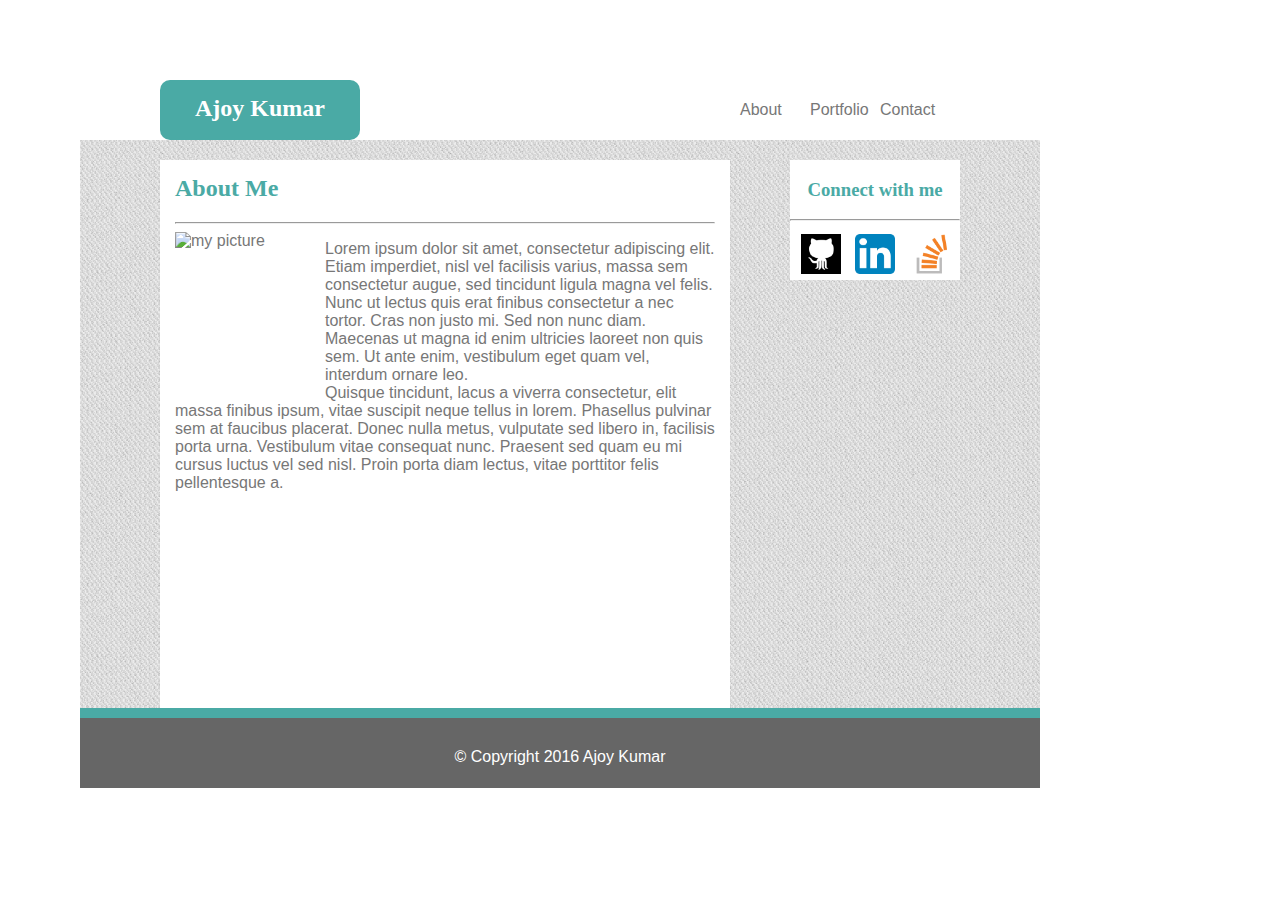
==== index.html @ b76418d0 "first page complete" ====
<!--main html file index-->
<!DOCTYPE html>
<!DOCTYPE html>
<html>
<head>
	<title>Ajoy Basic Portfolio</title>
	<link rel="stylesheet" type="text/css" href="assets/css/style.css">
</head>
<body>

	<!elements of the top box (for nameTag and contct labels)-->
	<div id="topTags">
		<div id="nameTag">
			<h2 class="myName">Ajoy Kumar</h2>
		</div>
		<div id="labelTag">
			<p class="labels">About</p>
			<p class="labels">Portfolio</p>
			<p class="labels">Contact</p>
		</div>
	</div>

	<!--elements for the content tag - About me box and connect with me box-->
	<div id="content">
		<section id="aboutMe">
			<h2 class="heading">About Me</h2>
			<hr>
			<img id="picture" src="images/myPhoto.png" alt="my picture"/>
			<p id="myInfo">
				Lorem ipsum dolor sit amet, consectetur adipiscing elit. Etiam imperdiet, nisl vel facilisis varius, massa sem consectetur augue, sed tincidunt ligula magna vel felis. Nunc ut lectus quis erat finibus consectetur a nec tortor. Cras non justo mi. Sed non nunc diam. Maecenas ut magna id enim ultricies laoreet non quis sem. Ut ante enim, vestibulum eget quam vel, interdum ornare leo.
			
				<br>

				Quisque tincidunt, lacus a viverra consectetur, elit massa finibus ipsum, vitae suscipit neque tellus in lorem. Phasellus pulvinar sem at faucibus placerat. Donec nulla metus, vulputate sed libero in, facilisis porta urna. Vestibulum vitae consequat nunc. Praesent sed quam eu mi cursus luctus vel sed nisl. Proin porta diam lectus, vitae porttitor felis pellentesque a.
			</p>
		</section>

		<!--elements of the connect with me box-->
		<div id="connect" class="heading">
			<h3>Connect with me</h3>
			<hr>
			<div id="iconsDiv">
				<img class="icons" src="images/icon_github.png" alt= "github icon"/>
				<img class="icons" src="images/icon_linkedin.png" alt= "github icon"/>
				<img class="icons" src="images/icon_stackoverflow.png" alt= "github icon"/>
			</div>
		</div>

	<footer>
		&#169 Copyright 2016 Ajoy Kumar 
	</footer>

</div>

</body>
</html>
---- assets/css/style.css ----
*{
	box-sizing:border-box;
}
body{
	font-family:'Arial', 'Helvetica Neue', Helvetica, sans-serif;
	color:#777777;
	margin:0;
}
#topTags{
	width:960px;
	height:60px;
	margin-top:80px;
}
#nameTag{
	width:200px;
	height:60px;
	background-color: #4aaaa5;
	margin-left:160px;
	/*margin-top:80px;*/
	color:white;
	text-align: center;
	float:left;
	border-radius: 10px;
}
h2 {
	margin-top:15px;
}
#labelTag{
	width:220px;
	height:60px;
	padding-top:5px;
	background-color: #ffffff;
	float:right;
}
.labels{
	width:70px;
	float:left;
}
#content{
	width:960px;
	margin-left: 80px; /*change to 80*/
	padding-top:20px;
	overflow:auto;
	background-image: url("images/cheap_diagonal_fabric.png");
}
#aboutMe{
	width: 570px;
	margin-left:80px;
	padding-left: 15px;
	padding-right:15px;
	background-color: #ffffff;
	float:left;
	overflow:auto;	
}
#picture{
	width:150px;
	height:170px;
	float:left;
}
#myInfo{
	padding-bottom: 200px;
}
#connect{
	width:170px;
	height:120px;
	float:right;
	background-color: #ffffff;
	margin-right:80px;
	text-align: center;
}
footer{
	clear:both;
	width:960px;
	height:80px;
	padding-top:30px;
	background-color: #666666;
	color:white;
	text-align: center;
	border-top:10px solid #4aaaa5;
}
/*classes and ids for fonts and coloring*/

.heading{
	font-family: 'Georgia', Times, Times New Roman, serif;
	color: #4aaaa5;
}
.myName{
	color:white;
	font-family: 'Georgia', Times, Times New Roman, serif;
	text-align:center;
}
#iconsDiv{
	display:inline-block
}
.icons{
	height:40px;
	width:40px;
	margin:5px;
}
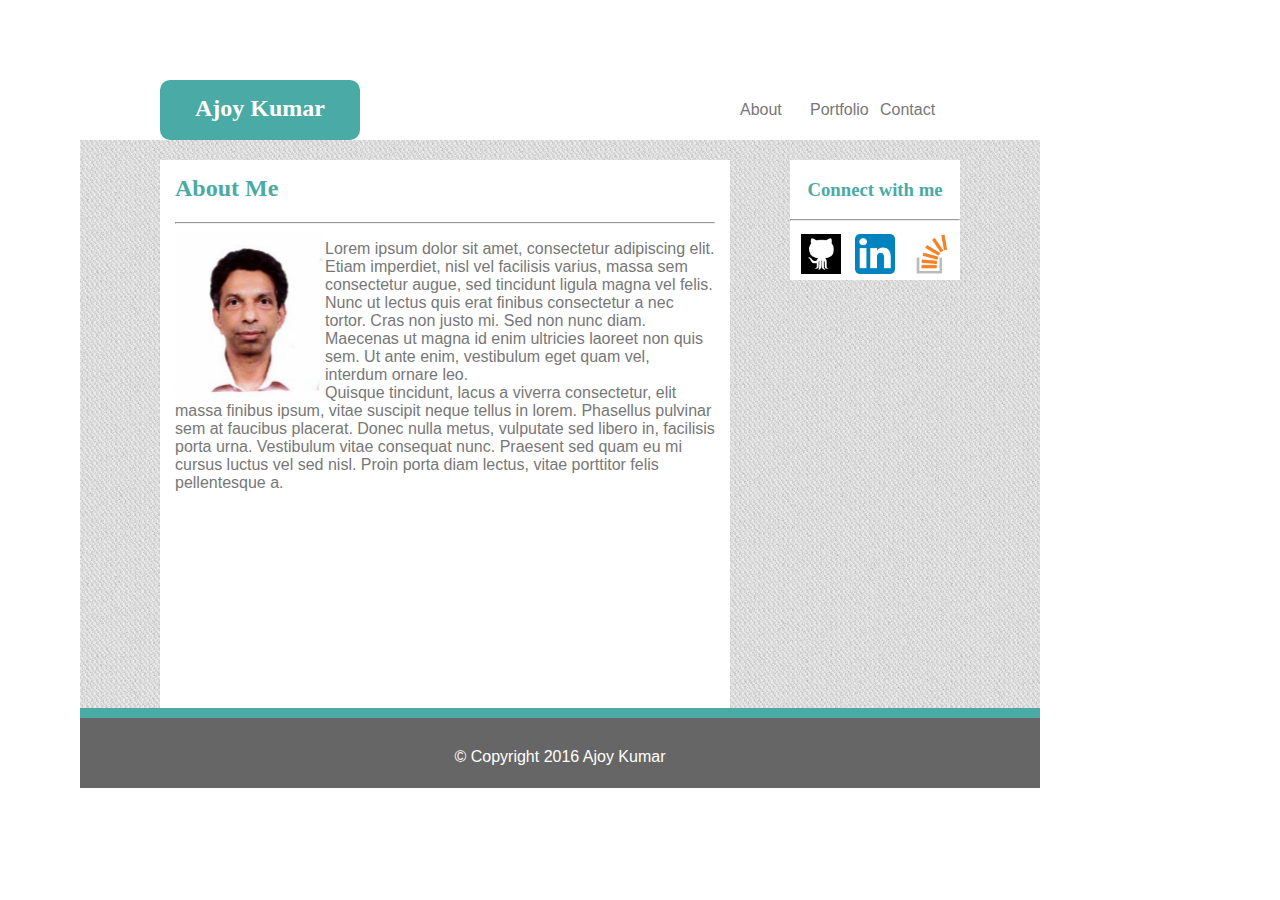
==== commit 4591d37f: "image file renamed PNG" ====
--- a/index.html
+++ b/index.html
@@ -25,7 +25,7 @@
 		<section id="aboutMe">
 			<h2 class="heading">About Me</h2>
 			<hr>
-			<img id="picture" src="images/myPhoto.png" alt="my picture"/>
+			<img id="picture" src="images/myPhoto.PNG" alt="my picture"/>
 			<p id="myInfo">
 				Lorem ipsum dolor sit amet, consectetur adipiscing elit. Etiam imperdiet, nisl vel facilisis varius, massa sem consectetur augue, sed tincidunt ligula magna vel felis. Nunc ut lectus quis erat finibus consectetur a nec tortor. Cras non justo mi. Sed non nunc diam. Maecenas ut magna id enim ultricies laoreet non quis sem. Ut ante enim, vestibulum eget quam vel, interdum ornare leo.
 			
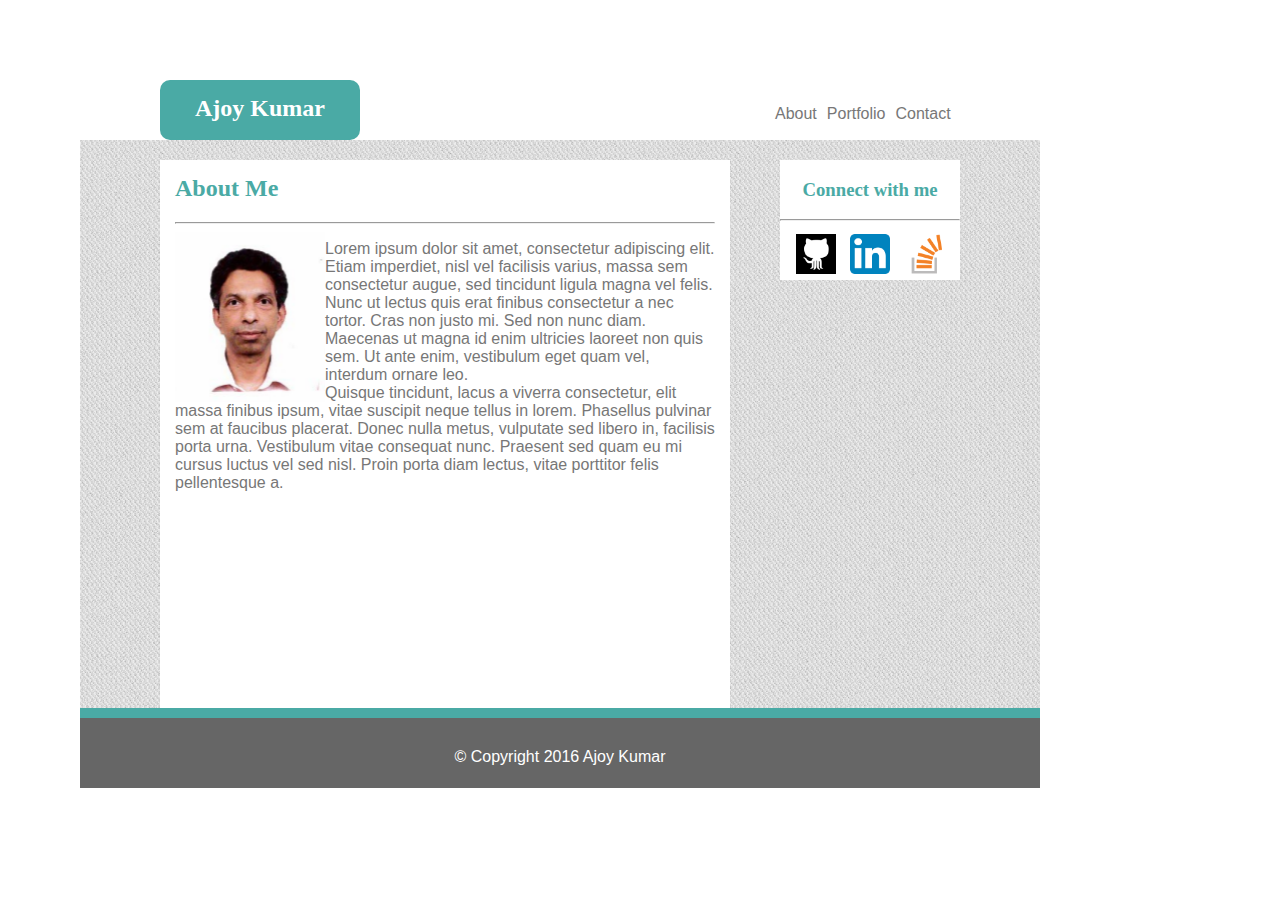
==== commit 92a5187d: "file extension corrected" ====
--- a/index.html
+++ b/index.html
@@ -14,9 +14,9 @@
 			<h2 class="myName">Ajoy Kumar</h2>
 		</div>
 		<div id="labelTag">
-			<p class="labels">About</p>
-			<p class="labels">Portfolio</p>
-			<p class="labels">Contact</p>
+			<a href="about.html" class="labels">About</a>
+			<a href="portfolio.html" class="labels">Portfolio</a>
+			<a href="contact.html" class="labels">Contact</a>
 		</div>
 	</div>
 
--- a/assets/css/style.css
+++ b/assets/css/style.css
@@ -10,12 +10,13 @@
 	width:960px;
 	height:60px;
 	margin-top:80px;
+	margin-left:80px;
 }
 #nameTag{
 	width:200px;
 	height:60px;
 	background-color: #4aaaa5;
-	margin-left:160px;
+	margin-left:80px;
 	/*margin-top:80px;*/
 	color:white;
 	text-align: center;
@@ -31,14 +32,22 @@
 	padding-top:5px;
 	background-color: #ffffff;
 	float:right;
+	margin-right: 50px;
+	display:inline-flex;
 }
-.labels{
-	width:70px;
+.labels {
+	padding-top: 20px;
+	padding-left: 5px;
+	padding-right:5px;
 	float:left;
+	text-decoration: none;
+	color:#777777;
+	/*border: 2px solid #777777;*/
 }
+
 #content{
 	width:960px;
-	margin-left: 80px; /*change to 80*/
+	margin-left: 80px;
 	padding-top:20px;
 	overflow:auto;
 	background-image: url("images/cheap_diagonal_fabric.png");
@@ -61,7 +70,7 @@
 	padding-bottom: 200px;
 }
 #connect{
-	width:170px;
+	width:180px;
 	height:120px;
 	float:right;
 	background-color: #ffffff;
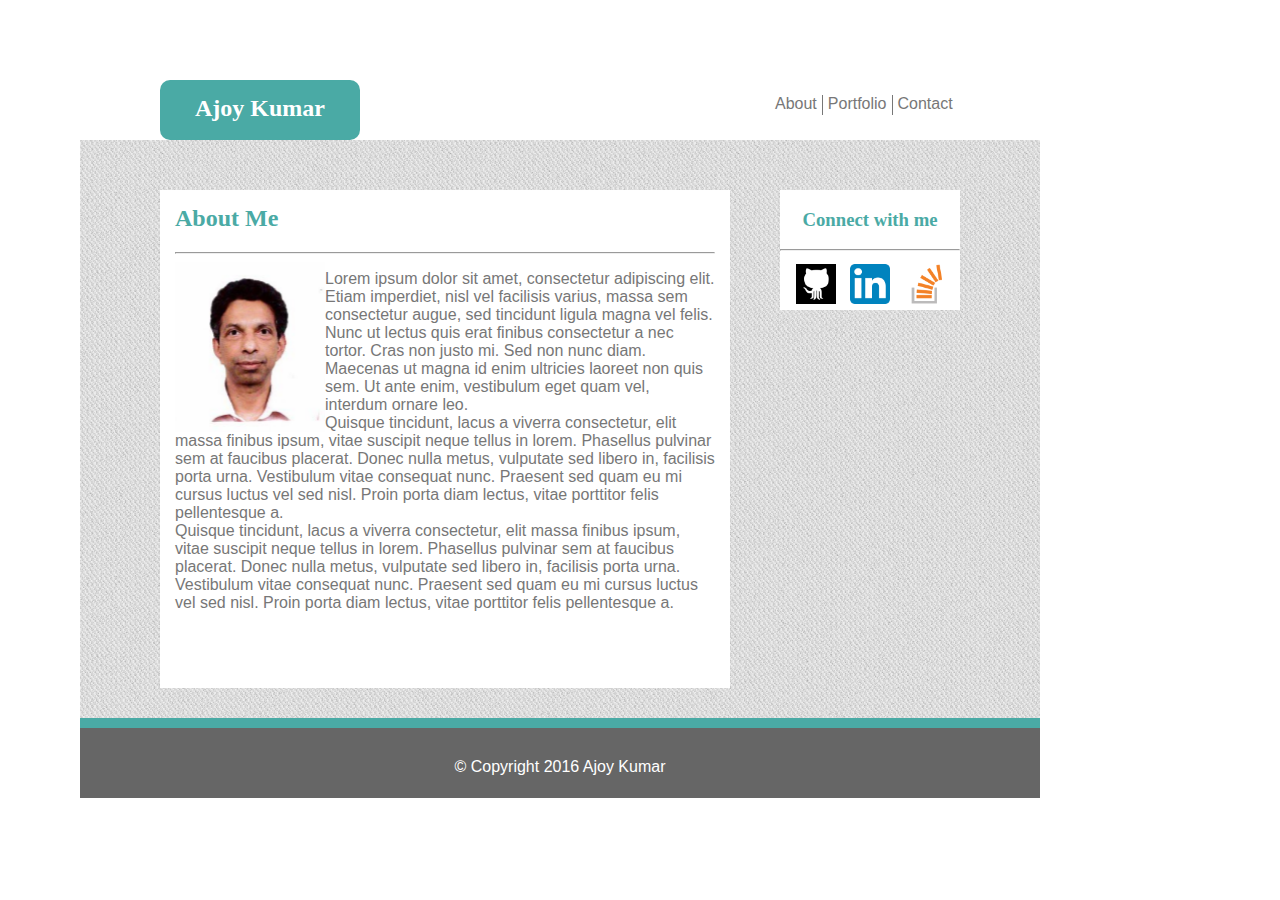
==== commit e183163e: "completed page2" ====
--- a/index.html
+++ b/index.html
@@ -3,19 +3,19 @@
 <!DOCTYPE html>
 <html>
 <head>
-	<title>Ajoy Basic Portfolio</title>
-	<link rel="stylesheet" type="text/css" href="assets/css/style.css">
+	<title>index.html for Basic Portfolio</title>
+	<link rel="stylesheet" type="text/css" href="assets/css/index_style.css">
 </head>
 <body>
 
-	<!elements of the top box (for nameTag and contct labels)-->
+	<!--elements of the top box (for nameTag and contct labels)-->
 	<div id="topTags">
 		<div id="nameTag">
 			<h2 class="myName">Ajoy Kumar</h2>
 		</div>
 		<div id="labelTag">
 			<a href="about.html" class="labels">About</a>
-			<a href="portfolio.html" class="labels">Portfolio</a>
+			<a href="portfolio.html" class="portfolio">Portfolio</a>
 			<a href="contact.html" class="labels">Contact</a>
 		</div>
 	</div>
@@ -32,7 +32,10 @@
 				<br>
 
 				Quisque tincidunt, lacus a viverra consectetur, elit massa finibus ipsum, vitae suscipit neque tellus in lorem. Phasellus pulvinar sem at faucibus placerat. Donec nulla metus, vulputate sed libero in, facilisis porta urna. Vestibulum vitae consequat nunc. Praesent sed quam eu mi cursus luctus vel sed nisl. Proin porta diam lectus, vitae porttitor felis pellentesque a.
+				<br>
+				Quisque tincidunt, lacus a viverra consectetur, elit massa finibus ipsum, vitae suscipit neque tellus in lorem. Phasellus pulvinar sem at faucibus placerat. Donec nulla metus, vulputate sed libero in, facilisis porta urna. Vestibulum vitae consequat nunc. Praesent sed quam eu mi cursus luctus vel sed nisl. Proin porta diam lectus, vitae porttitor felis pellentesque a.
 			</p>
+
 		</section>
 
 		<!--elements of the connect with me box-->
--- a/assets/css/index_style.css
+++ b/assets/css/index_style.css
@@ -0,0 +1,121 @@
+*{
+	box-sizing:border-box;
+}
+body{
+	font-family:'Arial', 'Helvetica Neue', Helvetica, sans-serif;
+	color:#777777;
+	margin:0;
+}
+#topTags{
+	width:960px;
+	height:60px;
+	margin-top:80px;
+	margin-left:80px;
+}
+#nameTag{
+	width:200px;
+	height:60px;
+	background-color: #4aaaa5;
+	margin-left:80px;
+	/*margin-top:80px;*/
+	color:white;
+	text-align: center;
+	float:left;
+	border-radius: 10px;
+}
+h2 {
+	margin-top:15px;
+}
+#labelTag{
+	width:220px;
+	height:60px;
+	padding-top:15px;
+	padding-bottom:25px;
+	background-color: #ffffff;
+	float:right;
+	margin-right: 50px;
+	display:inline-flex;
+}
+.labels {
+	padding-top: 0px;
+	padding-left: 5px;
+	padding-right:5px;
+	float:left;
+	text-decoration: none;
+	color:#777777;
+}
+.portfolio {
+	padding-top: 0px;
+	padding-left: 5px;
+	padding-right:5px;
+	float:left;
+	text-decoration: none;
+	color:#777777;
+	border-left: 1px solid #777777;
+	border-right: 1px solid #777777;
+}
+
+#content{
+	width:960px;
+	margin-left: 80px;
+	padding-top:20px;
+	overflow:auto;
+	background-image: url("images/cheap_diagonal_fabric.png");
+}
+#aboutMe{
+	width: 570px;
+	margin-left:80px;
+	padding-left: 15px;
+	padding-right:15px;
+	background-color: #ffffff;
+	float:left;
+	overflow:auto;
+	margin-top:30px;
+	margin-bottom:30px;	
+}
+#picture{
+	width:150px;
+	height:170px;
+	float:left;
+}
+#myInfo{
+	padding-bottom: 60px;
+}
+#connect{
+	width:180px;
+	height:120px;
+	float:right;
+	background-color: #ffffff;
+	margin-right:80px;
+	margin-top:30px;
+	text-align: center;
+}
+footer{
+	clear:both;
+	width:960px;
+	height:80px;
+	padding-top:30px;
+	background-color: #666666;
+	color:white;
+	text-align: center;
+	border-top:10px solid #4aaaa5;
+}
+/*classes and ids for fonts and coloring*/
+
+.heading{
+	font-family: 'Georgia', Times, Times New Roman, serif;
+	color: #4aaaa5;
+}
+.myName{
+	color:white;
+	font-family: 'Georgia', Times, Times New Roman, serif;
+	text-align:center;
+}
+#iconsDiv{
+	display:inline-block
+}
+.icons{
+	height:40px;
+	width:40px;
+	margin:5px;
+}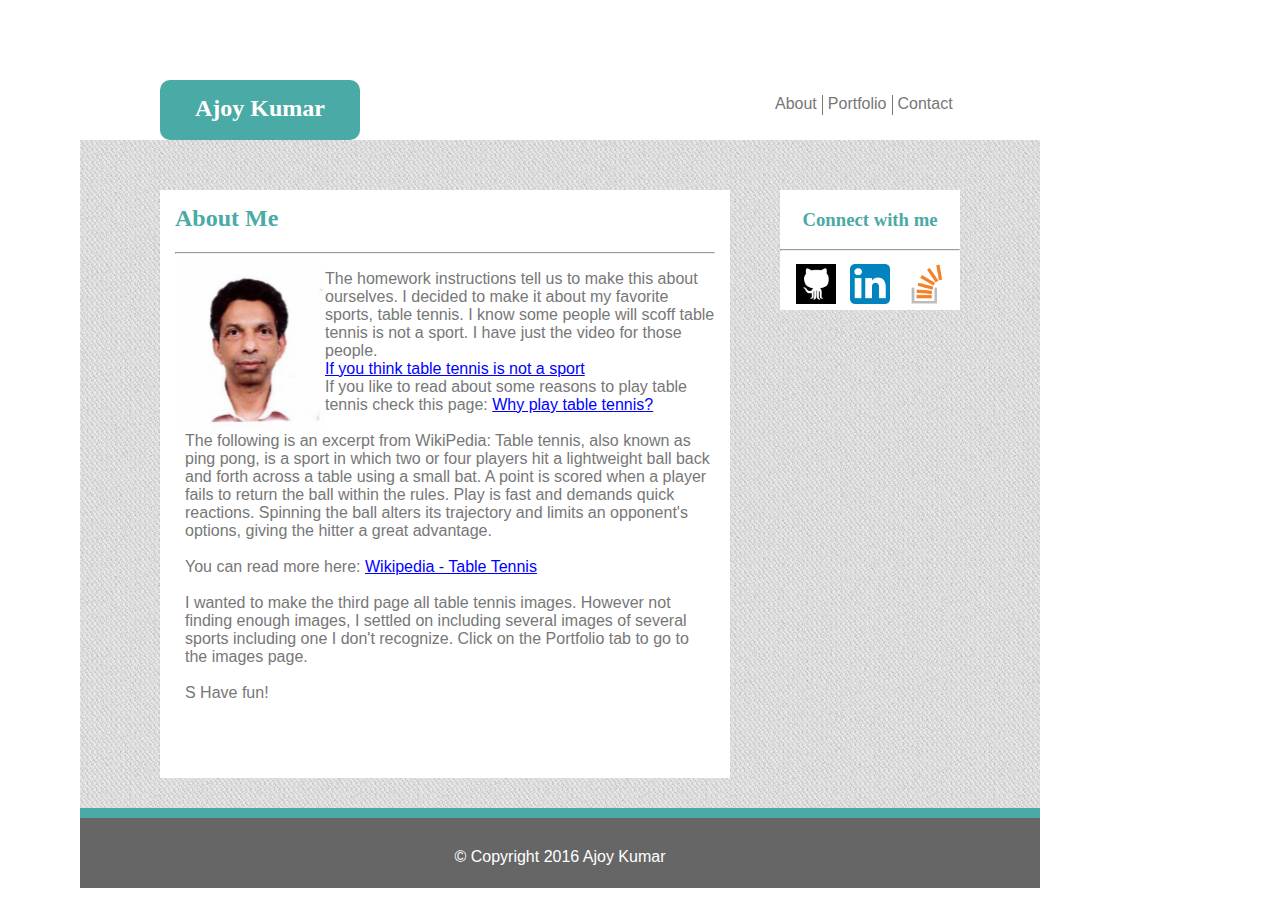
==== commit d10e74d7: "third page done" ====
--- a/index.html
+++ b/index.html
@@ -27,13 +27,24 @@
 			<hr>
 			<img id="picture" src="images/myPhoto.PNG" alt="my picture"/>
 			<p id="myInfo">
-				Lorem ipsum dolor sit amet, consectetur adipiscing elit. Etiam imperdiet, nisl vel facilisis varius, massa sem consectetur augue, sed tincidunt ligula magna vel felis. Nunc ut lectus quis erat finibus consectetur a nec tortor. Cras non justo mi. Sed non nunc diam. Maecenas ut magna id enim ultricies laoreet non quis sem. Ut ante enim, vestibulum eget quam vel, interdum ornare leo.
-			
+				The homework instructions tell us to make this about ourselves.  I decided to make it about my favorite sports, table tennis.  I know some people will scoff table tennis is not a sport.  I have just the video for those people.
+				<br>
+				<a href="https://youtu.be/-8rrJOP3w6o">If you think table tennis is not a sport</a>
 				<br>
 
-				Quisque tincidunt, lacus a viverra consectetur, elit massa finibus ipsum, vitae suscipit neque tellus in lorem. Phasellus pulvinar sem at faucibus placerat. Donec nulla metus, vulputate sed libero in, facilisis porta urna. Vestibulum vitae consequat nunc. Praesent sed quam eu mi cursus luctus vel sed nisl. Proin porta diam lectus, vitae porttitor felis pellentesque a.
+				If you like to read about some reasons to play table tennis check this page: 
+				<a href="https://www.thoughtco.com/reasons-to-play-table-tennis-3173614"> Why play table tennis?</a>
 				<br>
-				Quisque tincidunt, lacus a viverra consectetur, elit massa finibus ipsum, vitae suscipit neque tellus in lorem. Phasellus pulvinar sem at faucibus placerat. Donec nulla metus, vulputate sed libero in, facilisis porta urna. Vestibulum vitae consequat nunc. Praesent sed quam eu mi cursus luctus vel sed nisl. Proin porta diam lectus, vitae porttitor felis pellentesque a.
+				<br>
+				The following is an excerpt from WikiPedia:
+				Table tennis, also known as ping pong, is a sport in which two or four players hit a lightweight ball back and forth across a table using a small bat.  A point is scored when a player fails to return the ball within the rules. Play is fast and demands quick reactions. Spinning the ball alters its trajectory and limits an opponent's options, giving the hitter a great advantage.<br><br>
+				You can read more here: <a href="https://en.wikipedia.org/wiki/Table_tennis">Wikipedia - Table Tennis</a>
+				<br>
+				<br>
+				I wanted to make the third page all table tennis images.  However not finding enough images, I settled on including several images of several sports including one I don't recognize. Click on the Portfolio tab to go to the images page.
+				<br>
+				<br>S
+				Have fun!
 			</p>
 
 		</section>
--- a/assets/css/index_style.css
+++ b/assets/css/index_style.css
@@ -80,6 +80,7 @@
 }
 #myInfo{
 	padding-bottom: 60px;
+	padding-left:10px;
 }
 #connect{
 	width:180px;
@@ -118,4 +119,13 @@
 	height:40px;
 	width:40px;
 	margin:5px;
+}
+a{
+	color:blue
+}
+a:hover{
+	background-color:yellow
+}
+a:visited{
+	color:brown;
 }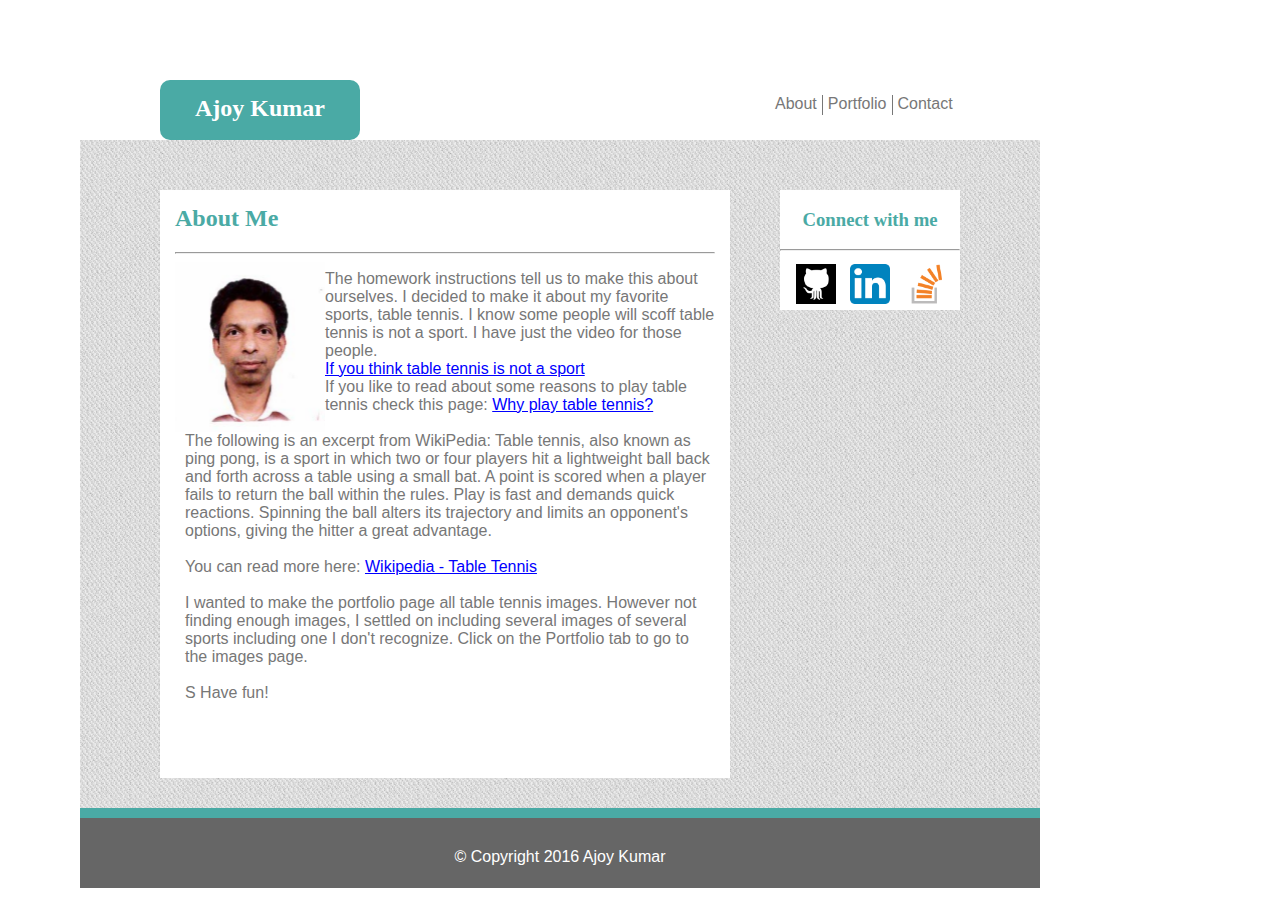
==== commit 0adf0cef: "completed" ====
--- a/index.html
+++ b/index.html
@@ -41,7 +41,7 @@
 				You can read more here: <a href="https://en.wikipedia.org/wiki/Table_tennis">Wikipedia - Table Tennis</a>
 				<br>
 				<br>
-				I wanted to make the third page all table tennis images.  However not finding enough images, I settled on including several images of several sports including one I don't recognize. Click on the Portfolio tab to go to the images page.
+				I wanted to make the portfolio page all table tennis images.  However not finding enough images, I settled on including several images of several sports including one I don't recognize. Click on the Portfolio tab to go to the images page.
 				<br>
 				<br>S
 				Have fun!
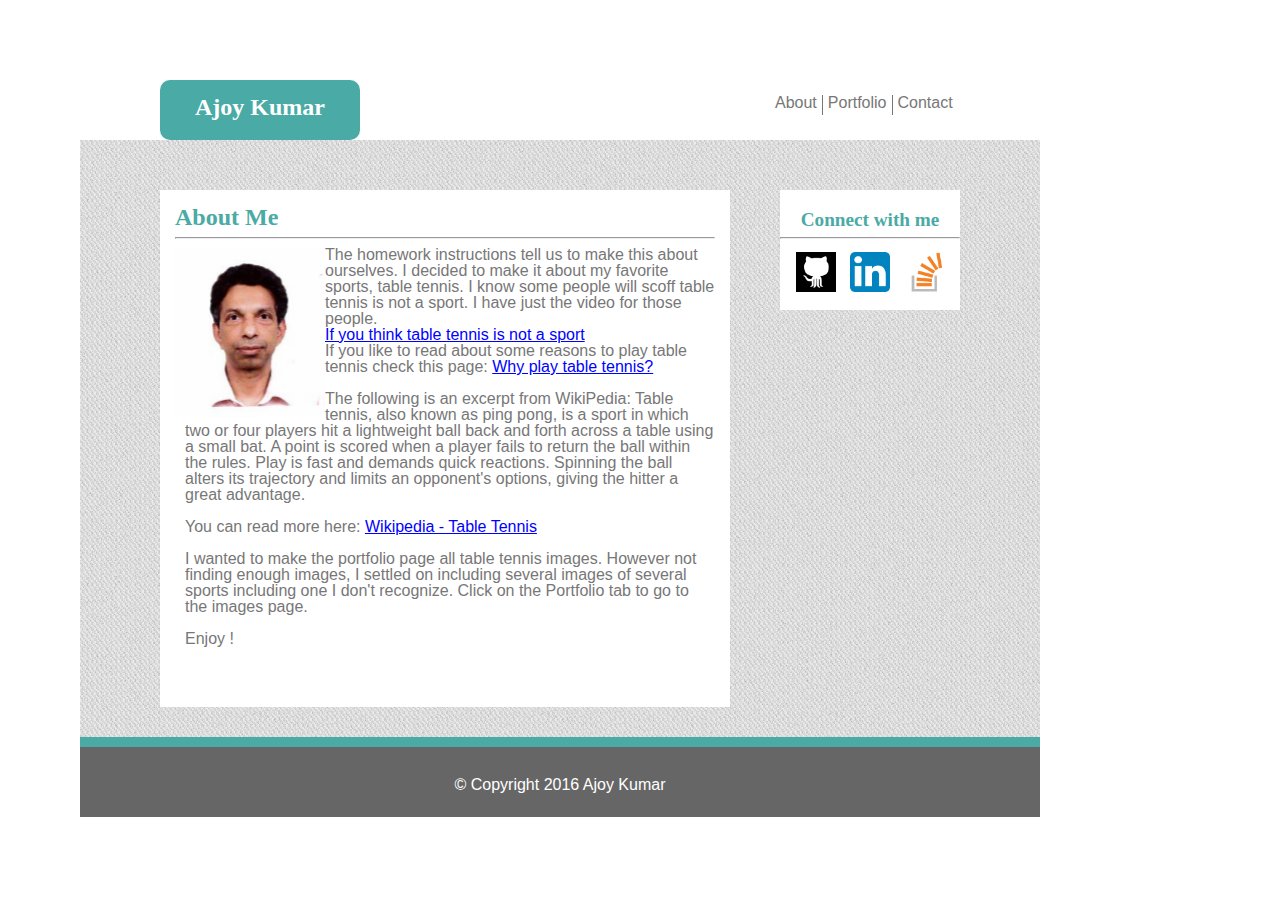
==== commit 5b35a75f: "final for submission" ====
--- a/index.html
+++ b/index.html
@@ -1,20 +1,19 @@
 <!--main html file index-->
-<!DOCTYPE html>
 <!DOCTYPE html>
 <html>
 <head>
 	<title>index.html for Basic Portfolio</title>
-	<link rel="stylesheet" type="text/css" href="assets/css/index_style.css">
+		<link rel="stylesheet" href="assets/css/reset.css"/>
+	<link rel="stylesheet" type="text/css" href="assets/css/index_style.css"/>
 </head>
 <body>
-
 	<!--elements of the top box (for nameTag and contct labels)-->
 	<div id="topTags">
 		<div id="nameTag">
 			<h2 class="myName">Ajoy Kumar</h2>
 		</div>
 		<div id="labelTag">
-			<a href="about.html" class="labels">About</a>
+			<a href="index.html" class="labels">About</a>
 			<a href="portfolio.html" class="portfolio">Portfolio</a>
 			<a href="contact.html" class="labels">Contact</a>
 		</div>
@@ -43,8 +42,8 @@
 				<br>
 				I wanted to make the portfolio page all table tennis images.  However not finding enough images, I settled on including several images of several sports including one I don't recognize. Click on the Portfolio tab to go to the images page.
 				<br>
-				<br>S
-				Have fun!
+				<br>
+				Enjoy !
 			</p>
 
 		</section>
--- a/assets/css/index_style.css
+++ b/assets/css/index_style.css
@@ -90,6 +90,7 @@
 	margin-right:80px;
 	margin-top:30px;
 	text-align: center;
+	padding-top:20px;
 }
 footer{
 	clear:both;
@@ -121,11 +122,20 @@
 	margin:5px;
 }
 a{
-	color:blue
+	color:blue;
 }
 a:hover{
-	background-color:yellow
+	background-color:yellow;
 }
 a:visited{
 	color:brown;
+}
+/*styles added after reset*/
+h2{
+	font-size:1.5em;
+	font-weight: bold;
+}
+h3{
+	font-size:1.2em;
+	font-weight: bold;
 }